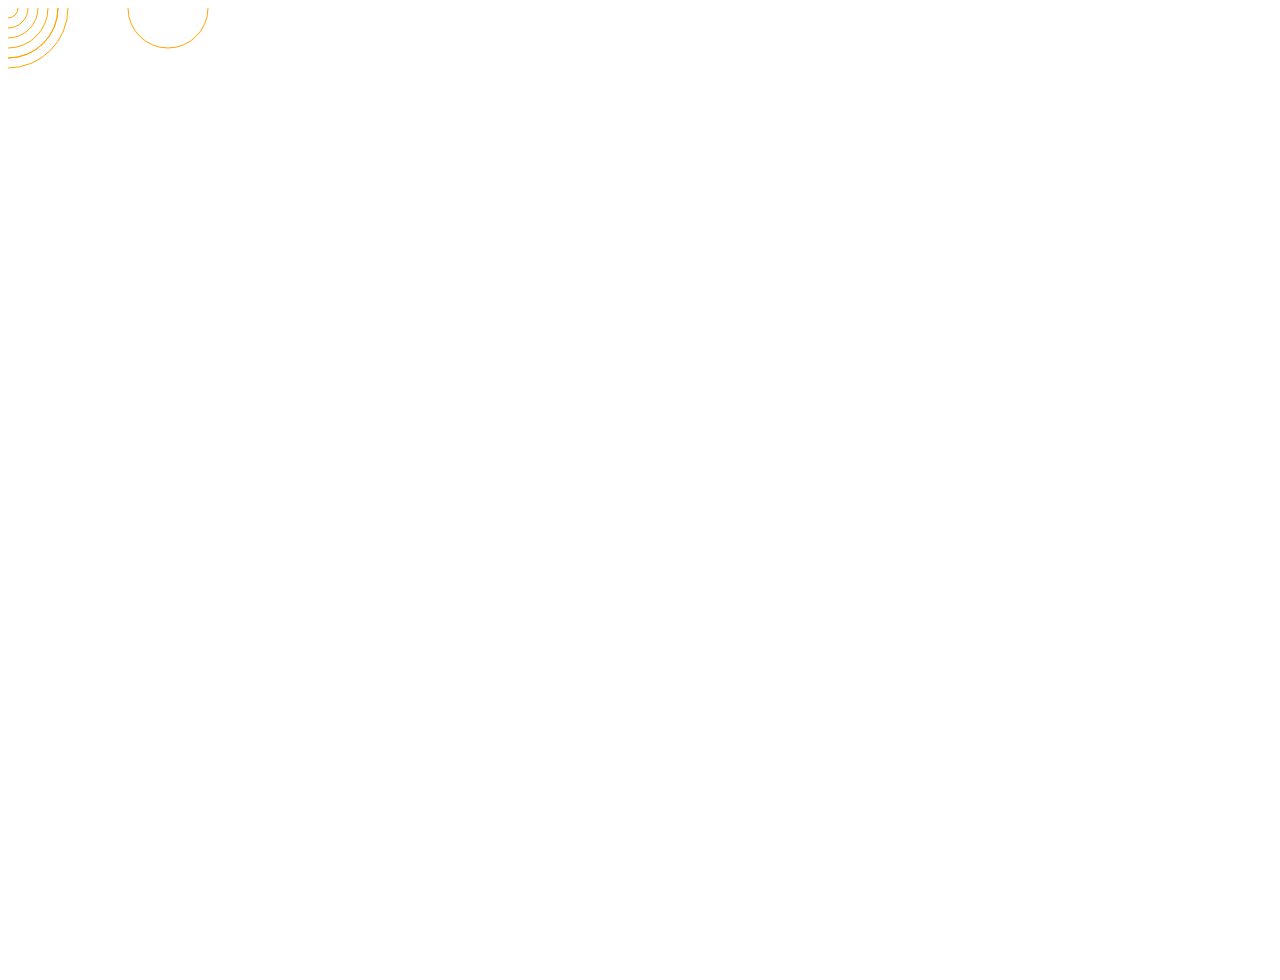
==== test.html @ 44ecc7ee "update and confused" ====
<!DOCTYPE html>
<html lang="en">
<head>
    <meta charset="UTF-8">
    <meta name="viewport" content="width=device-width, initial-scale=1.0">
    <meta http-equiv="X-UA-Compatible" content="ie=edge">
    <title>Document</title>
    <script src="d3.v4.min.js"></script>
</head>
<body>
    <div id="test-container"></div>
    <div id="look-container"></div>
    <script src="test.js"></script>
</body>
</html>
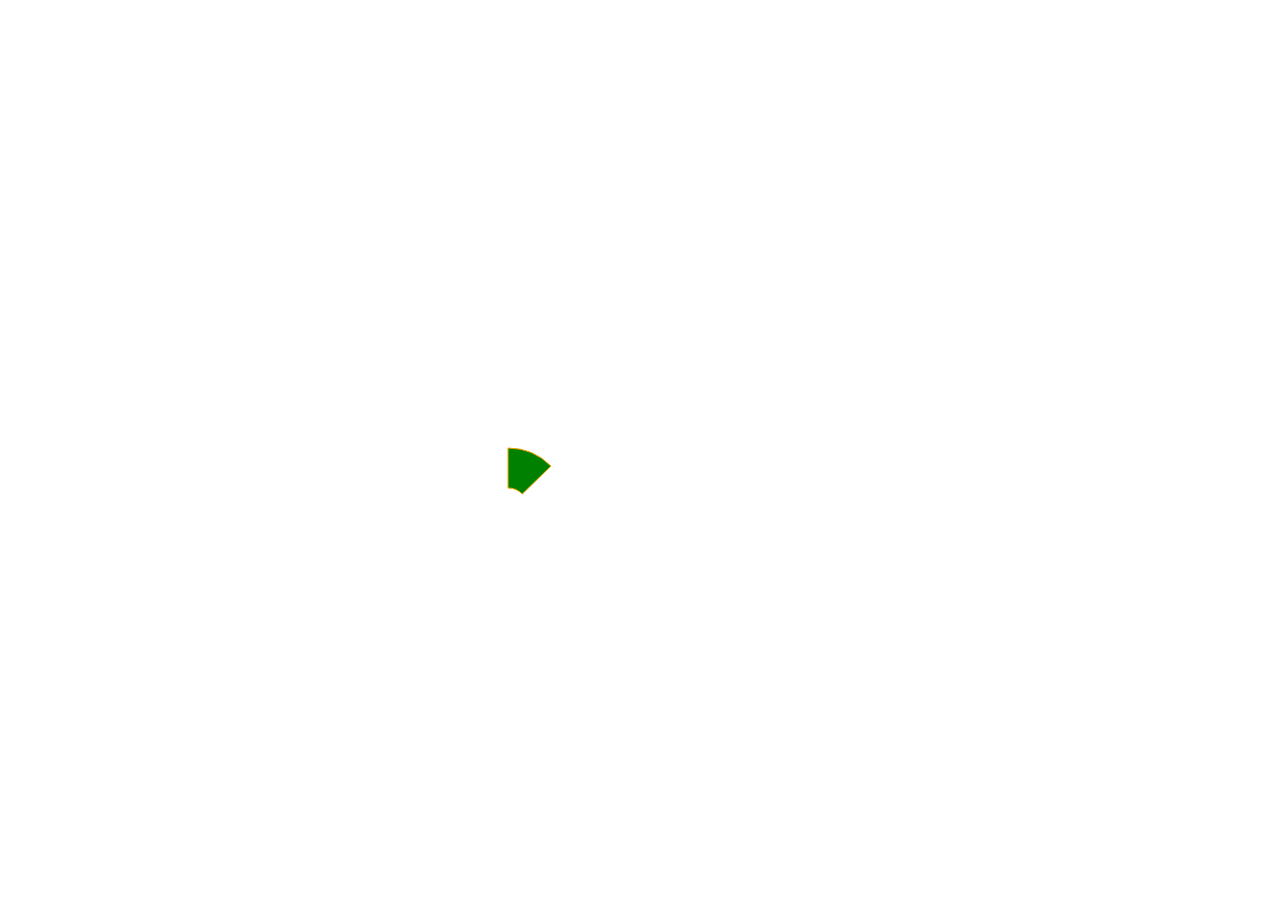
==== commit 238fe8da: "updates" ====
--- a/test.html
+++ b/test.html
@@ -9,7 +9,8 @@
 </head>
 <body>
     <div id="test-container"></div>
-    <div id="look-container"></div>
-    <script src="test.js"></script>
+    <div id="shape-container"></div>
+    <!-- <script src="test.js"></script> -->
+    <script src="shapes.js"></script>
 </body>
 </html>